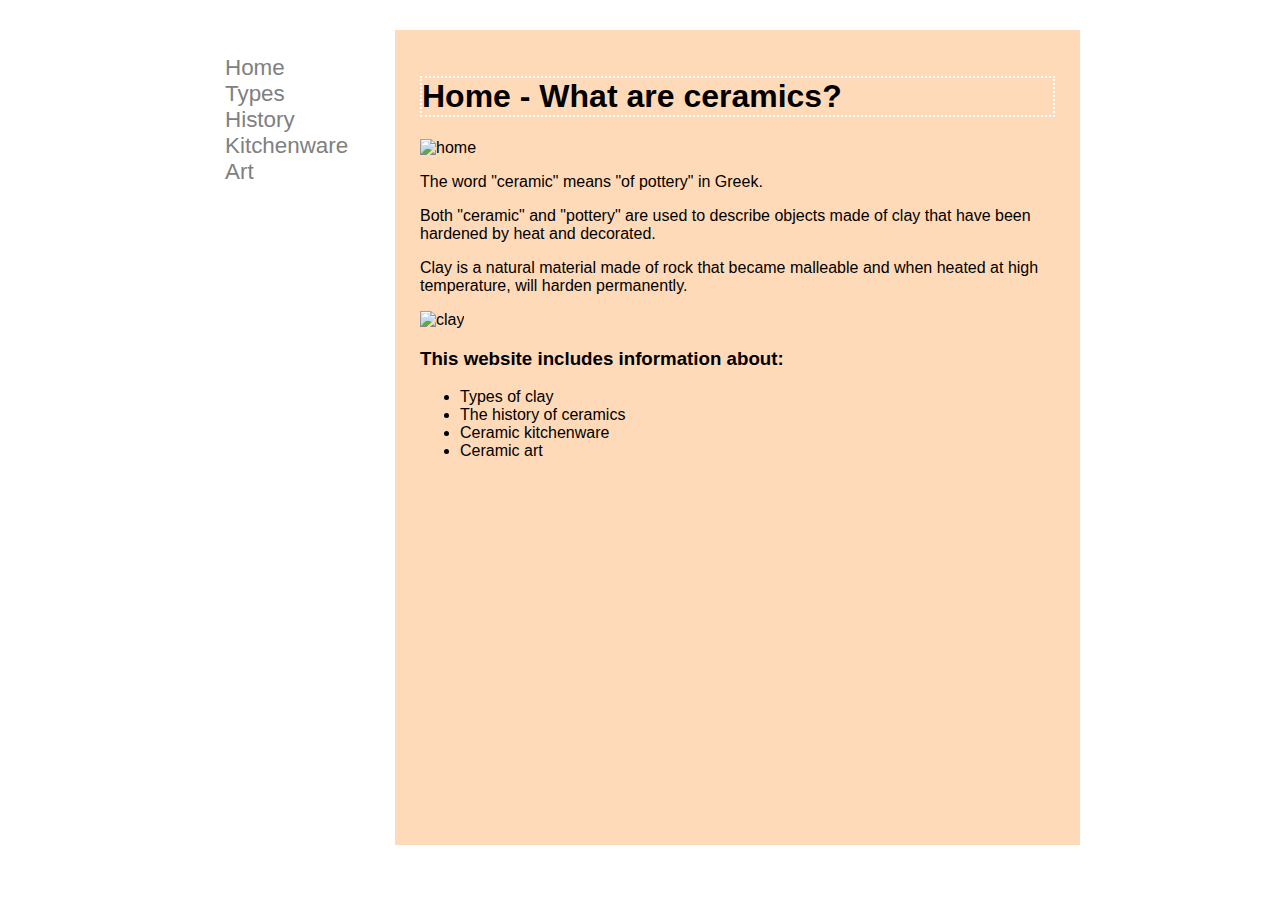
==== index.html @ 2613763b "Add files via upload" ====
<!DOCTYPE HTML>
<html lang="en">
<head>
<meta charset="UTF-8">
<title>Ceramics - Home</title>
<link rel="stylesheet" type="text/css" href="a4.css">
</head>
<body>
<div class="sidebar">
<a href="index.html">Home</a> <br>
<a href="types.html">Types</a> <br>
<a href="history.html">History</a> <br>
<a href="kitchenware.html">Kitchenware</a> <br>
<a href="art.html">Art</a>
</div>
<div class="main">
<h1 style="border: 2px dotted white;">Home - What are ceramics?</h1>
<img style="width:100%;" alt="home" src="https://cdn.shopify.com/s/files/1/1186/0576/files/Pics-for-Ceramoic-Header.jpg?v=1486719791">
<p>The word "ceramic" means "of pottery" in Greek.</p>
<p>Both "ceramic" and "pottery" are used to describe objects made of clay that have been hardened by heat and decorated.</p>
<p>Clay is a natural material made of rock that became malleable and when heated at high temperature, will harden permanently.</p>
<img style="width:100%;" alt="clay" src="https://images.slideplayer.com/15/4538565/slides/slide_2.jpg">
<h3>This website includes information about:</h3>
<ul>
<li>Types of clay</li>
<li>The history of ceramics</li>
<li>Ceramic kitchenware</li>
<li>Ceramic art</li>
</ul>
</div>

</body>
</html>
<!--put in definitions:
kiln
fire
glaze-->
---- a4.css ----
body {
	background-image: url(https://previews.123rf.com/images/nikitos77/nikitos771907/nikitos77190700070/127509825-cracked-clay-ground-into-the-dry-season.jpg);
	background-repeat: no-repeat;
	background-size: cover;
	color: white;
	margin: 30px 200px;
	font-family: "verdana", arial, sans-serif;
}

div.main {
	background-color: peachpuff;
	margin-left: 195px;
	margin-right: 200px;
	color: black;
	padding: 25px;
	height: 85%;
	overflow-y: scroll;
	position: fixed;
}

div.sidebar {
	background-color: white;
	color: black;
	position: fixed;
	height: 85%;
	width: 145px;
	padding: 25px;
}

.sidebar a:hover {
	color: black;
	background-color: peachpuff;
	font-size: 185%;
	font-family: "arial";
}
.sidebar a {
	color: grey;
	font-size: 140%;
	text-decoration: none;
}
.center {
	display: block;
	margin-left: auto;
	margin-right: auto;
}
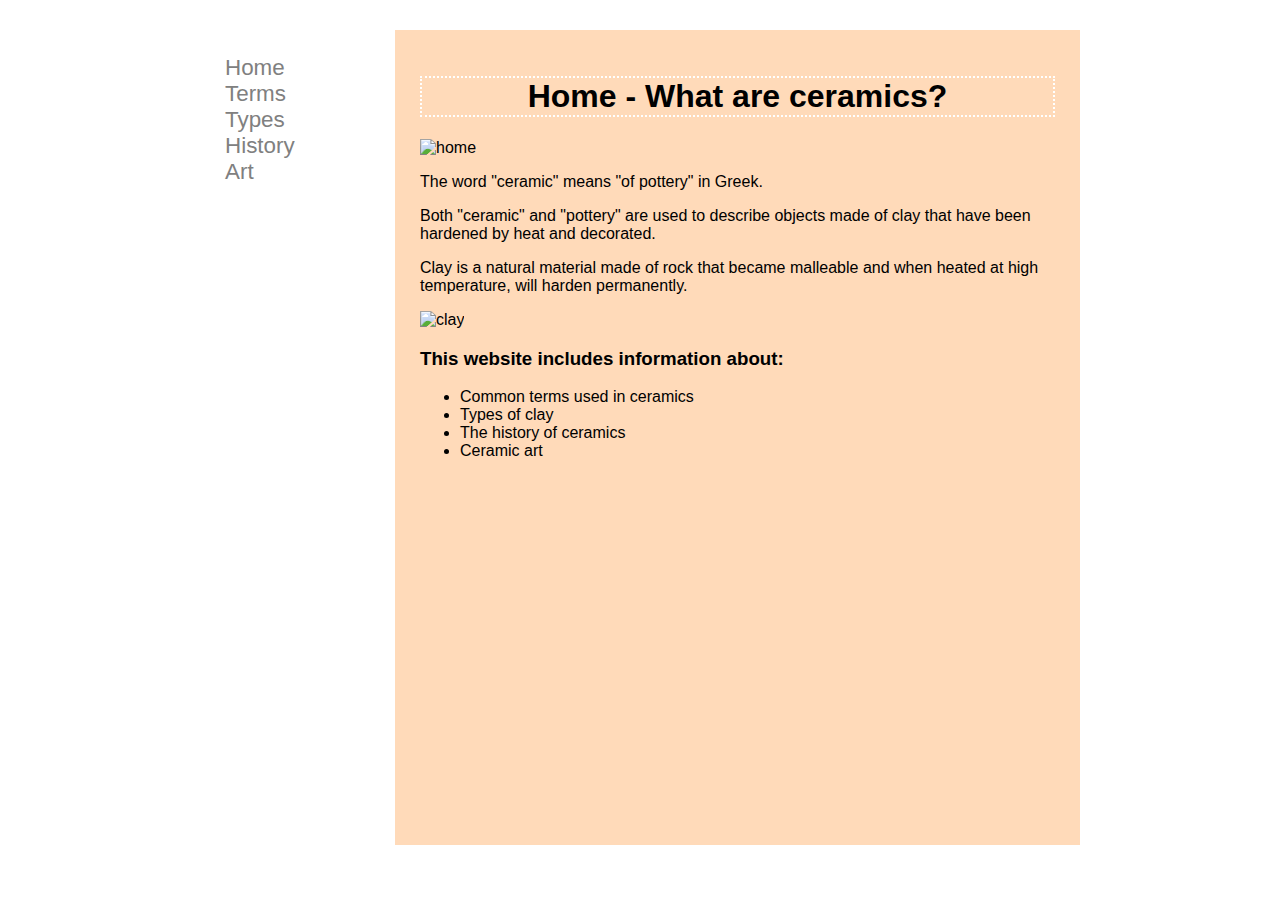
==== commit bc21f681: "Add files via upload" ====
--- a/index.html
+++ b/index.html
@@ -8,13 +8,13 @@
 <body>
 <div class="sidebar">
 <a href="index.html">Home</a> <br>
+<a href="terms.html">Terms</a> <br>
 <a href="types.html">Types</a> <br>
 <a href="history.html">History</a> <br>
-<a href="kitchenware.html">Kitchenware</a> <br>
 <a href="art.html">Art</a>
 </div>
 <div class="main">
-<h1 style="border: 2px dotted white;">Home - What are ceramics?</h1>
+<h1 class="head">Home - What are ceramics?</h1>
 <img style="width:100%;" alt="home" src="https://cdn.shopify.com/s/files/1/1186/0576/files/Pics-for-Ceramoic-Header.jpg?v=1486719791">
 <p>The word "ceramic" means "of pottery" in Greek.</p>
 <p>Both "ceramic" and "pottery" are used to describe objects made of clay that have been hardened by heat and decorated.</p>
@@ -22,16 +22,11 @@
 <img style="width:100%;" alt="clay" src="https://images.slideplayer.com/15/4538565/slides/slide_2.jpg">
 <h3>This website includes information about:</h3>
 <ul>
+<li>Common terms used in ceramics</li>
 <li>Types of clay</li>
 <li>The history of ceramics</li>
-<li>Ceramic kitchenware</li>
 <li>Ceramic art</li>
 </ul>
 </div>
-
 </body>
-</html>
-<!--put in definitions:
-kiln
-fire
-glaze-->+</html>--- a/a4.css
+++ b/a4.css
@@ -5,8 +5,14 @@
 	color: white;
 	margin: 30px 200px;
 	font-family: "verdana", arial, sans-serif;
+	width: 100%;
+	height: 100%;
+	position: fixed;
 }
-
+html {
+	width: 100%;
+	height: 100%;
+}
 div.main {
 	background-color: peachpuff;
 	margin-left: 195px;
@@ -17,7 +23,6 @@
 	overflow-y: scroll;
 	position: fixed;
 }
-
 div.sidebar {
 	background-color: white;
 	color: black;
@@ -26,7 +31,6 @@
 	width: 145px;
 	padding: 25px;
 }
-
 .sidebar a:hover {
 	color: black;
 	background-color: peachpuff;
@@ -42,4 +46,39 @@
 	display: block;
 	margin-left: auto;
 	margin-right: auto;
+	margin-bottom: 10px;
+	margin-top: 10px;
+}
+h1.head {
+	border: 2px dotted white;
+	text-align: center;
+}
+table, th, td {
+  border: 1px solid black;
+  border-collapse: collapse;
+  margin: 5px;
+}
+th, td {
+	padding: 5px;
+	text-align: left;
+}
+tr:nth-child(even) {
+	background-color: white;
+}
+tr:nth-child(odd) {
+	background-color: lightgrey;
+}
+th {
+	background-color: black;
+	color: white;
+
+}
+table {
+	width: 100%;
+}
+.right {
+	float: right;
+}
+.left {
+	float: left;
 }